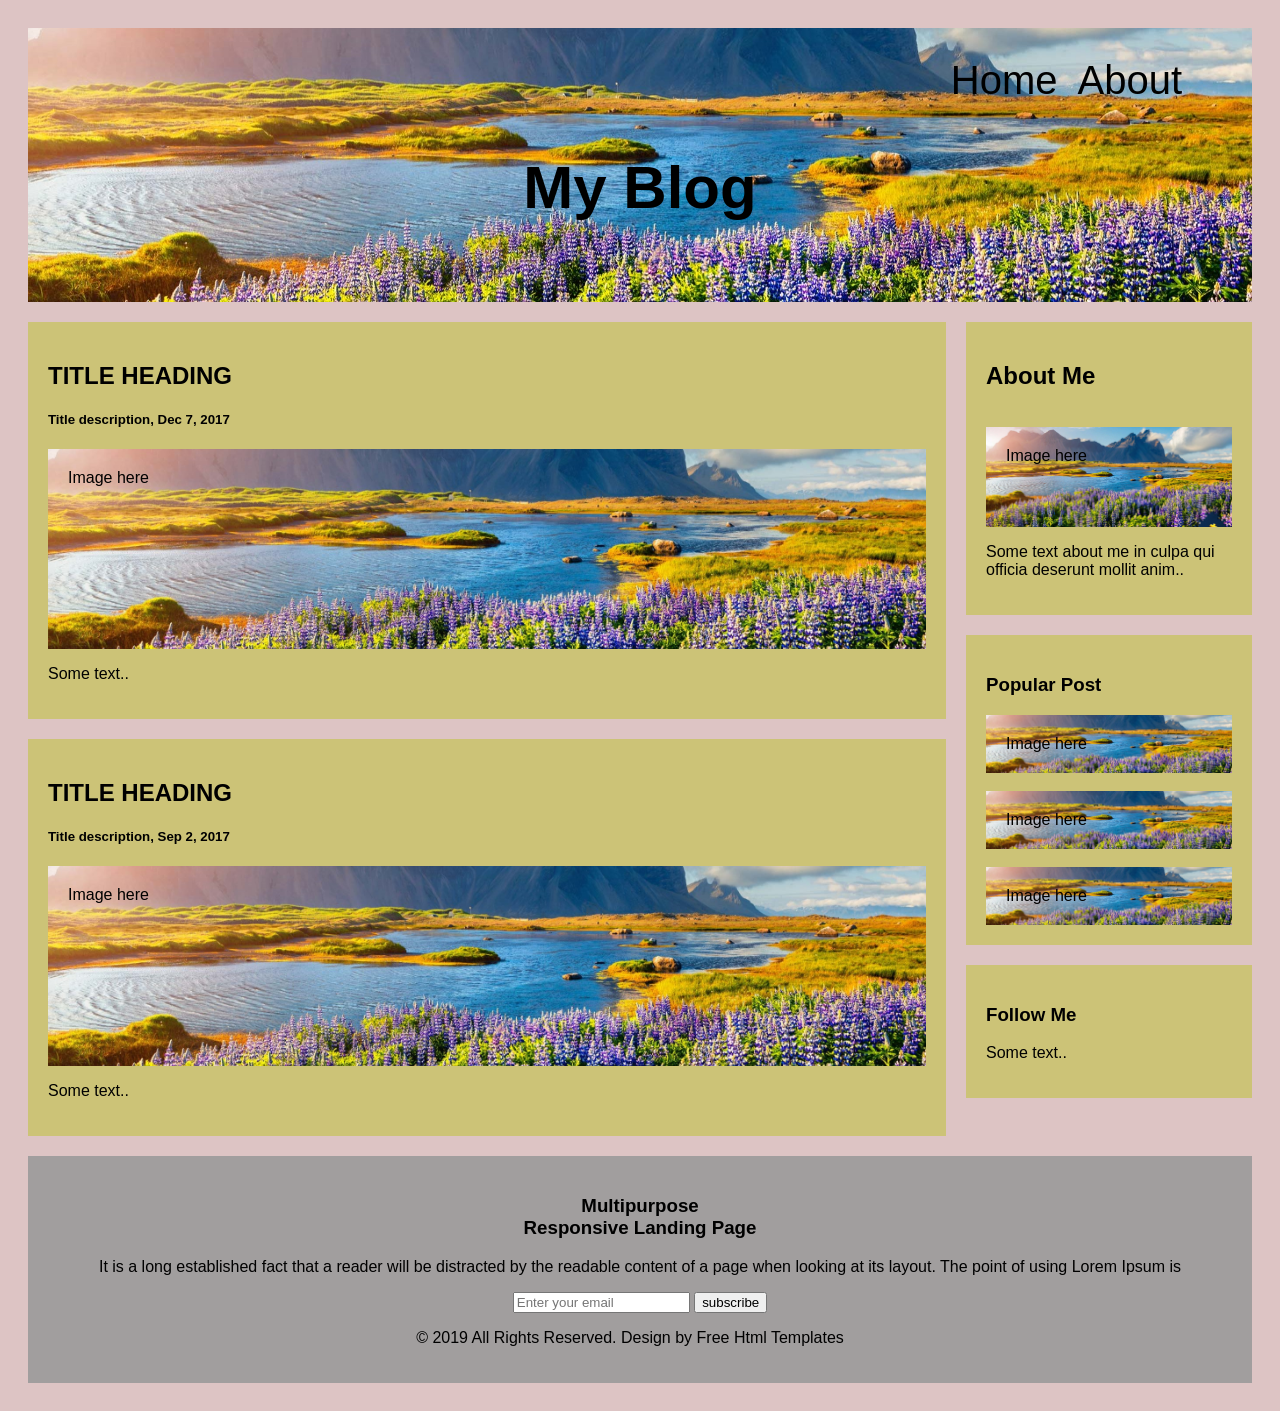
==== index.html @ a010f1a3 "A blog site This is a template blog site." ====
<!DOCTYPE html>
<html lang="en">

<head>
<meta charset="UTF-8">
<meta name="viewport" content="width=device-width,initial-scale=1">
<link rel="stylesheet" href="blog.css" />
<title>Blog</title>

<div class="header" href="/pic.jpg">
  
  <nav>
    <a href="index.html">Home</a>
    <a href="about.html">About</a>
  </nav><h2>My Blog</h2>

</div>

<div class="row">
  <div class="leftcolumn">
    <div class="card">
      <h2>TITLE HEADING</h2>
      <h5>Title description, Dec 7, 2017</h5>
      <div class="fakeimg" style="height:200px;">Image here</div>
      <p>Some text..</p>
    </div>
    <div class="card">
      <h2>TITLE HEADING</h2>
      <h5>Title description, Sep 2, 2017</h5>
      <div class="fakeimg" style="height:200px;">Image here</div>
      <p>Some text..</p>
    </div>
  </div>
  <div class="rightcolumn">
    <div class="card">
      <a href="about.html"><h2>About Me</h2></a>
      <div class="fakeimg" href="pic.jpg" style="height:100px;">Image here</div>
      <p>Some text about me in culpa qui officia deserunt mollit anim..</p>
    </div>
    <div class="card">
      <h3>Popular Post</h3>
      <div class="fakeimg">Image here</div><br>
      <div class="fakeimg">Image here</div><br>
      <div class="fakeimg">Image here</div>
    </div>
    <div class="card">
      <h3>Follow Me</h3>
      <p>Some text..</p>
    </div>
  </div>
</div>

 <footer>
         <div class="footer">
            <div class="container">
               <div class="row">
                  <div class="col-md-8 offset-md-2">
                     <div class="cont">
                        <h3> <span class="multi">Multipurpose </span> <br> Responsive Landing Page</h3>
                        <p>It is a long established fact that a reader will be distracted by the readable content of a page when looking at its layout. The point of using Lorem Ipsum is </p>
                     </div>
                     <form class="bottom_form">
                        <input class="enter" placeholder="Enter your email" type="text" name="Enter your email">
                        <button class="sub_btn">subscribe</button>
                     </form>
                  </div>
               </div>
            </div>
            <div class="copyright">
               <div class="container">
                  <div class="row">
                     <div class="col-md-12">
                        <p>© 2019 All Rights Reserved. Design by <a href="https://html.design/"> Free Html Templates</a></p>
                     </div>
                  </div>
               </div>
            </div>
         </div>
      </footer>
---- blog.css ----
* {
  box-sizing: border-box;
}

body {
  font-family: Arial;
  padding: 20px;
  background: #ddc4c4;
}

a {
  text-decoration: none;
  margin-right: 20px;
  color: #000;
}

a:hover {
  color: #ffffff;
}

/* Header/Blog Title */
.header {
  padding: 30px;
  font-size: 40px;
  text-align: center;
  background-image: url('pic.jpg');
  background-size: cover;
  background-position: center;

}

nav {
  display: flex;
  justify-content: right;
  margin-bottom: 20px;
  margin-right: 20px;

} 

/* Create two unequal columns that floats next to each other */
/* Left column */
.leftcolumn {
  float: left;
  width: 75%;
}

/* Right column */
.rightcolumn {
  float: left;
  width: 25%;
  padding-left: 20px;
}

/* Fake image */
.fakeimg {
  background-color: #aaa;
  width: 100%;
  padding: 20px;
  background-image: url('pic.jpg');
  background-size: cover;
  background-position: center;

}

/* Add a card effect for articles */
.card {
  background-color: rgb(204, 195, 119);
  padding: 20px;
  margin-top: 20px;
}

/* Clear floats after the columns */
.row:after {
  content: "";
  display: table;
  clear: both;
}

/* Footer */
.footer {
  padding: 20px;
  text-align: center;
  background: #a19e9e;
  margin-top: 20px;
}

/* Responsive layout - when the screen is less than 800px wide, make the two columns stack on top of each other instead of next to each other */
@media screen and (max-width: 800px) {
  .leftcolumn, .rightcolumn {
    width: 100%;
    padding: 0;
  }
}
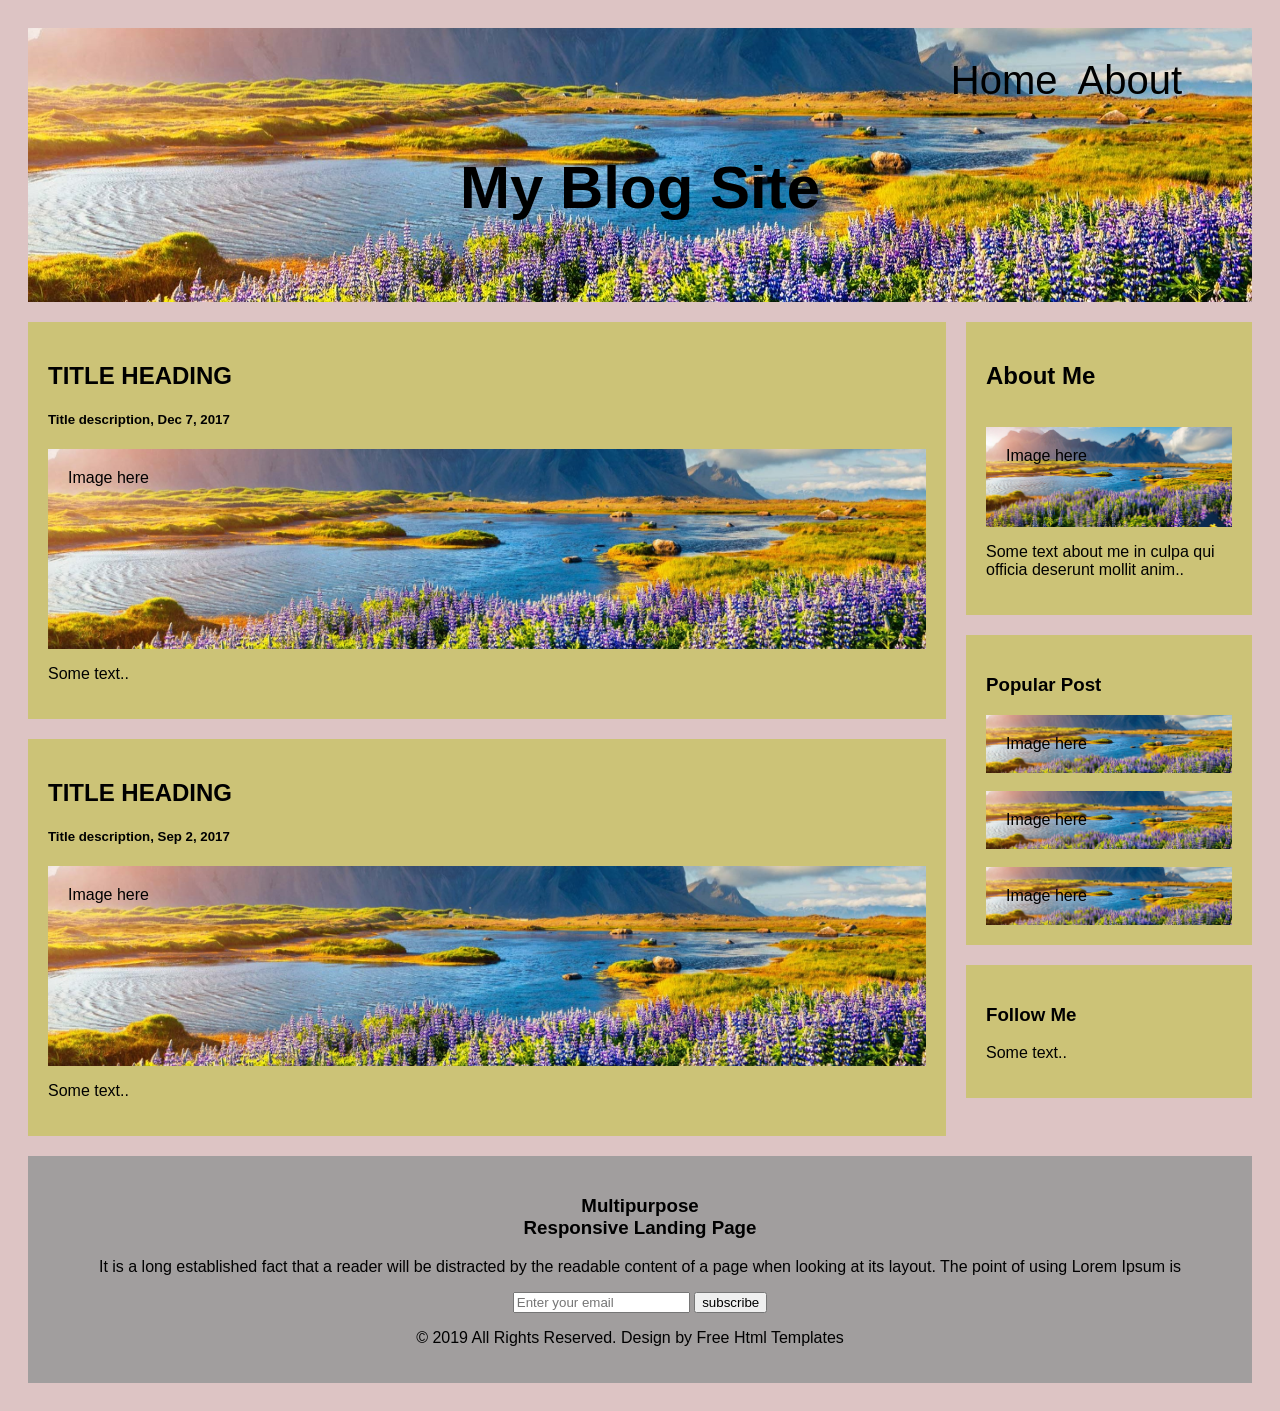
==== commit 89b39e88: "Changed title" ====
--- a/index.html
+++ b/index.html
@@ -12,7 +12,7 @@
   <nav>
     <a href="index.html">Home</a>
     <a href="about.html">About</a>
-  </nav><h2>My Blog</h2>
+  </nav><h2>My Blog Site</h2>
 
 </div>
 
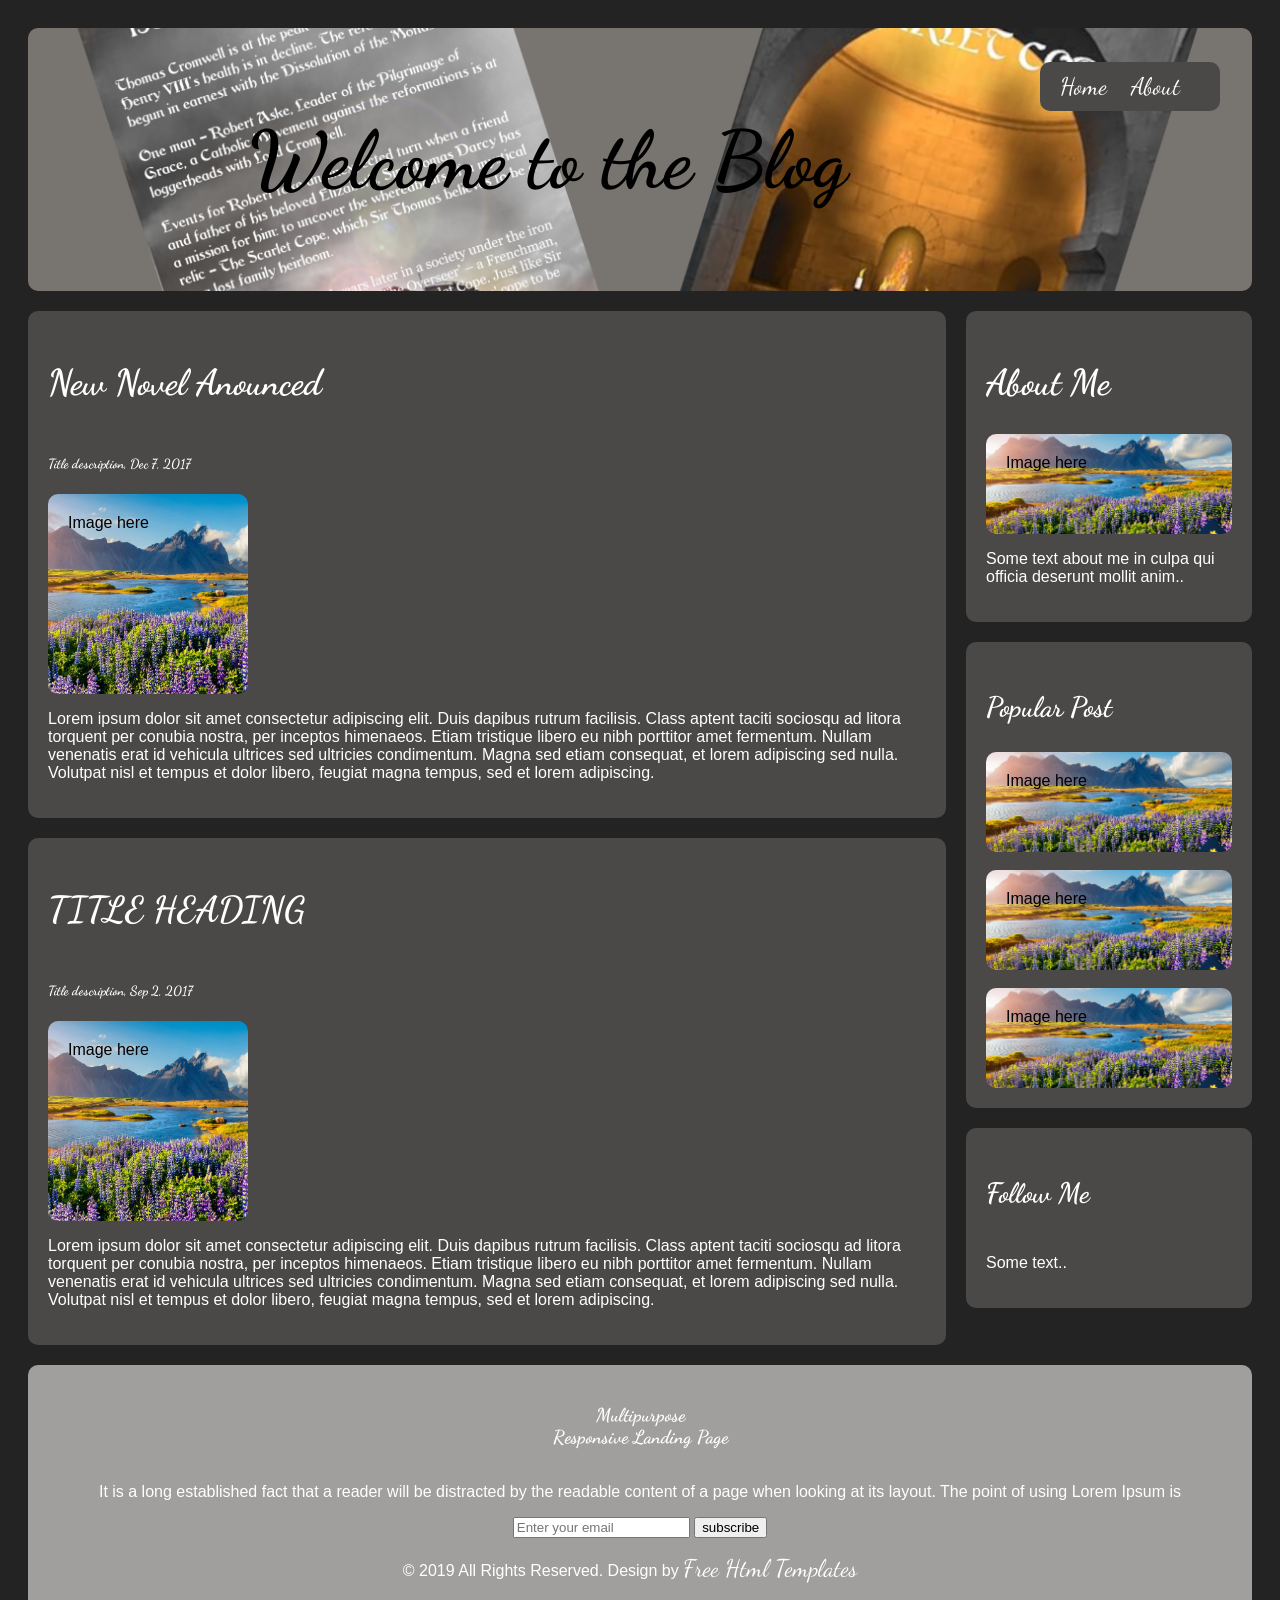
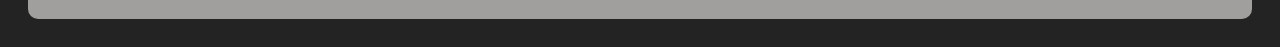
==== commit 765439ba: "changed cards" ====
--- a/index.html
+++ b/index.html
@@ -4,31 +4,39 @@
 <head>
 <meta charset="UTF-8">
 <meta name="viewport" content="width=device-width,initial-scale=1">
+<link href="https://fonts.googleapis.com/css2?family=Dancing+Script:wght@400..700&display=swap" rel="stylesheet">
 <link rel="stylesheet" href="blog.css" />
 <title>Blog</title>
 
-<div class="header" href="/pic.jpg">
+<div class="header" href="poster2.png">
   
-  <nav>
+  <button class="button">
     <a href="index.html">Home</a>
-    <a href="about.html">About</a>
-  </nav><h2>My Blog Site</h2>
+    <a href="about.html">About</a> 
+  </button>
+  <h1>Welcome to the Blog</h1>
 
 </div>
 
 <div class="row">
   <div class="leftcolumn">
     <div class="card">
-      <h2>TITLE HEADING</h2>
+      <a href="">
+        <h2>New Novel Anounced</h2></a><br>
+      </a>
       <h5>Title description, Dec 7, 2017</h5>
-      <div class="fakeimg" style="height:200px;">Image here</div>
-      <p>Some text..</p>
+      
+        <div class="fakeimg" style="height:200px; width:200px;">Image here</div>
+      
+      <p>Lorem ipsum dolor sit amet consectetur adipiscing elit. Duis dapibus rutrum facilisis. Class aptent taciti sociosqu ad litora torquent per conubia nostra, per inceptos himenaeos. Etiam tristique libero eu nibh porttitor amet fermentum. Nullam venenatis erat id vehicula ultrices sed ultricies condimentum. Magna sed etiam consequat, et lorem adipiscing sed nulla. Volutpat nisl et tempus et dolor libero, feugiat magna tempus, sed et lorem adipiscing.</p>
     </div>
     <div class="card">
-      <h2>TITLE HEADING</h2>
+      <a href="">
+        <h2>TITLE HEADING</h2><br>
+      </a>
       <h5>Title description, Sep 2, 2017</h5>
-      <div class="fakeimg" style="height:200px;">Image here</div>
-      <p>Some text..</p>
+      <div class="fakeimg" style="height:200px; width:200px;">Image here</div>
+      <p>Lorem ipsum dolor sit amet consectetur adipiscing elit. Duis dapibus rutrum facilisis. Class aptent taciti sociosqu ad litora torquent per conubia nostra, per inceptos himenaeos. Etiam tristique libero eu nibh porttitor amet fermentum. Nullam venenatis erat id vehicula ultrices sed ultricies condimentum. Magna sed etiam consequat, et lorem adipiscing sed nulla. Volutpat nisl et tempus et dolor libero, feugiat magna tempus, sed et lorem adipiscing.</p>
     </div>
   </div>
   <div class="rightcolumn">
@@ -38,13 +46,17 @@
       <p>Some text about me in culpa qui officia deserunt mollit anim..</p>
     </div>
     <div class="card">
-      <h3>Popular Post</h3>
-      <div class="fakeimg">Image here</div><br>
-      <div class="fakeimg">Image here</div><br>
-      <div class="fakeimg">Image here</div>
+      <a href="#">
+        <h3>Popular Post</h3>
+      </a>
+      <div class="fakeimg" style="height:100px;">Image here</div><br>
+      <div class="fakeimg" style="height:100px;">Image here</div><br>
+      <div class="fakeimg" style="height:100px;">Image here</div>
     </div>
     <div class="card">
-      <h3>Follow Me</h3>
+      <a href="#">
+        <h3>Follow Me</h3>
+      </a>
       <p>Some text..</p>
     </div>
   </div>
